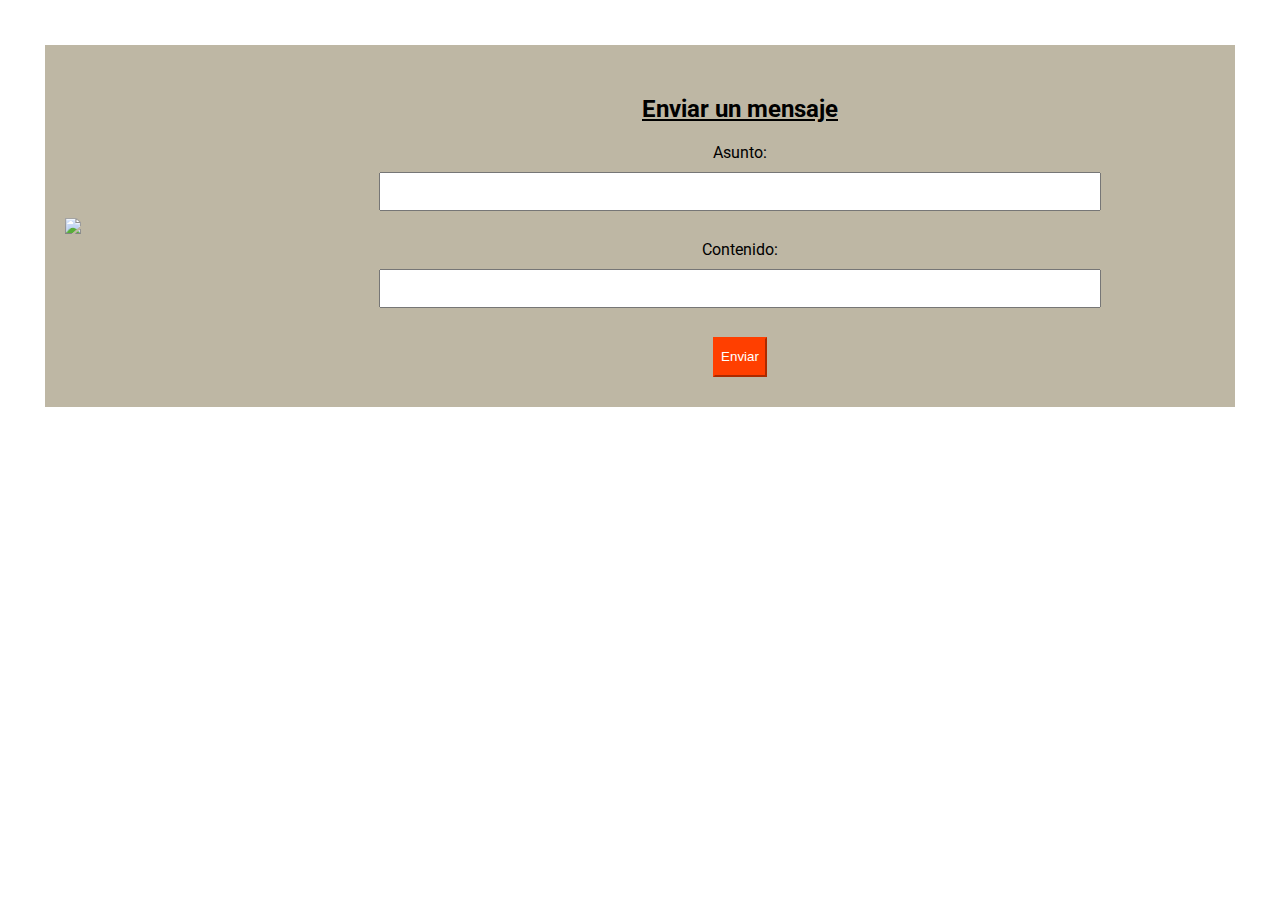
==== form.html @ 49c82efd "Agregado sticky en la barra de navegacion" ====
<!DOCTYPE html>
<html lang="es">
<html>

<head>
    <meta charset="UTF-8">
    <meta name="author" , content="Víctor Moreno Rodenas">
    <title>Practica 2 DSI</title>
    <link rel="stylesheet" href="styles.css">
</head>

<body>
  <div class="EnvioMensaje">
    <img src="https://www.tipos.co/wp-content/uploads/2014/12/carta-e1418164203495.png" class="EnvioMensaje__imagen">
    <form class="EnvioMensaje__form">
      <h2><u>Enviar un mensaje</u></h2>
      <label for="Asunto">Asunto:</label><br>
      <input type="text" id="Asunto" name="Asunto" class="EnvioMensaje__form-input"><br><br>
      <label for="Contenido">Contenido:</label><br>
      <input type="text" id="Contenido" name="Contenido" class="EnvioMensaje__form-input"> <br><br>
      <input type="submit" value="Enviar" class="boton">
    </form>
  </div>
</body>
---- styles.css ----
@import url("https://fonts.googleapis.com/css?family=Roboto");

body {
  background-color: #FFFFFF;
  font-family: 'roboto', sans-serif;
  margin: 45px 45px;
  text-align: justify;
  font-size: 16px;
}

.BarraNavegacion{
    padding:5px 0;
    background-color: #FFFFFF;
    position: sticky;
    z-index: 1;
    top:0px;
}

.Titulo_h1 {
    letter-spacing: .3em;
    text-align: center;
    text-shadow: #000000 0.1em 0.1em 0.2em;
    font-size: 40px;
}

.boton {
    background: #FF3F00;
    color: white;
    border-style: outset;
    border-color: #FF3F00;
    height: 40px;
}

.SubApartados__h4 {
    color: #FF3F00;
    text-shadow: #FF7F11 0.1em 0.1em 0.2em;
    font-size: 18px;
}

hr {
    border: 1px solid #000000;
}

/* A PARTIR DE AQUI TODO ES NECESARIO PARA EL FUNCIONAMIENTO FLEX DEL FORM */
.EnvioMensaje{
    display: flex;
    align-items: center;
    flex-wrap: wrap;
    justify-content: center;
    padding: 20px;
    background-color: #BEB7A4
}
.EnvioMensaje__form{
    min-width: 250px;
    flex:1;
    text-align:center;
    padding: 10px;
}
.EnvioMensaje__form-input{
    width: 75%;
    padding: 10px;
    margin: 10px;
}
.EnvioMensaje__form-input:focus{
    background: lightgrey;
}
.EnvioMensaje__imagen{
    width:200px;
    margin:auto;
}


/* A PARTIR DE AQUI TODO ES NECESARIO PARA EL FUNCIONAMIENTO DEL MENU ACORDEON */
/* Establece el ancho del acordeón. Establece el margen a 90px en la parte superior e inferior y auto a la izquierda y derecha */
.acordeon {
  color: rgb(0, 0, 0);
  background-color: #BEB7A4;
  padding: 1px 45px;
}

.acordeon .contenedor {
    position: relative;
}
  
/* Posiciona las etiquetas en relación con el contenedor. Añade relleno en la parte superior e inferior y aumenta el tamaño de la fuente. También hace que su cursor sea un puntero */
.acordeon .etiqueta {
    position: relative;
    padding: 5px 0;
    color: rgb(0, 0, 0);
    cursor: pointer;
}
  
/* Posiciona el signo más a 5px de la derecha. Lo centra utilizando la propiedad transform. */
.acordeon .etiqueta::before {
    content: '+';
    color: black;
    position: absolute;
    top: 50%;
    right: -5px;
    font-size: 30px;
    transform: translateY(-50%);
}
  
/* Oculta el contenido (altura: 0), disminuye el tamaño de la fuente, justifica el texto y añade la transición */
.acordeon .contenido {
    position: relative;
    background: #BEB7A4;
    height: 0;
    overflow: hidden;
    transition: 0.5s;
}
  
/* Añade una línea horizontal entre los contenidos */
.acordeon hr {
    border: 1px solid #FF3F00;
}

/* Muestra la parte de contenido cuando está activa. Establece la altura */
.acordeon .contenedor.activa .contenido {
    height: auto;
}
  
/* Cambia de signo positivo a negativo una vez activado */
.acordeon .contenedor.activa .etiqueta::before {
    content: '-';
    font-size: 30px;
}
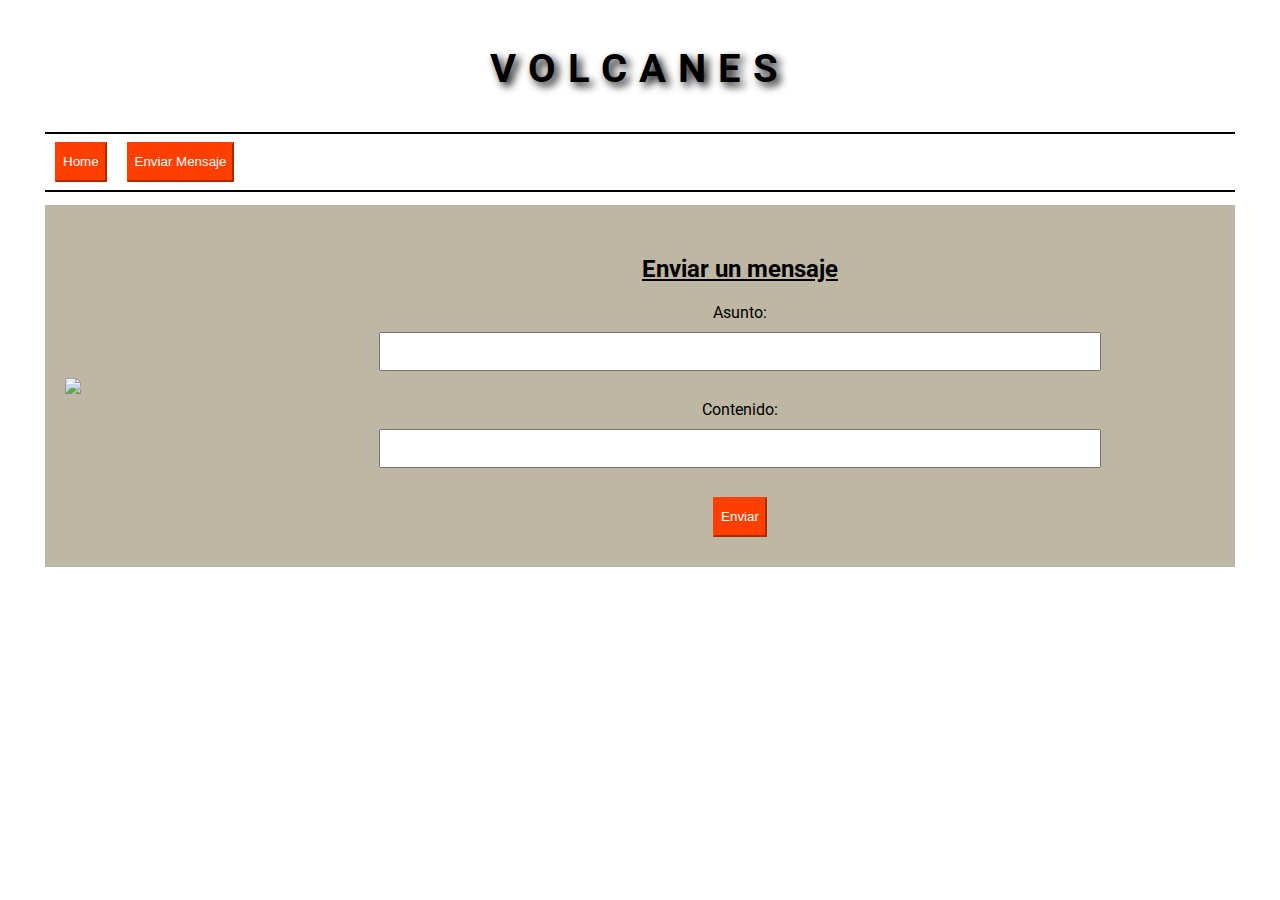
==== commit 5790257b: "Agregado link Home en BarraNavegacion" ====
--- a/form.html
+++ b/form.html
@@ -10,6 +10,15 @@
 </head>
 
 <body>
+  <h1 class= "Titulo_h1">VOLCANES</h1>
+  <nav class="BarraNavegacion">
+    <hr>
+    <div class="BarraNavegacion__botones">
+        <form action= "index.html"> <input type="submit" value="Home" class="boton"/> </form>
+        <form action= "form.html"> <input type="submit" value="Enviar Mensaje" class="boton"/> </form>
+    </div>
+    <hr>
+</nav>
   <div class="EnvioMensaje">
     <img src="https://www.tipos.co/wp-content/uploads/2014/12/carta-e1418164203495.png" class="EnvioMensaje__imagen">
     <form class="EnvioMensaje__form">
--- a/styles.css
+++ b/styles.css
@@ -16,6 +16,10 @@
     top:0px;
 }
 
+.BarraNavegacion__botones{
+    display:flex;
+}
+
 .Titulo_h1 {
     letter-spacing: .3em;
     text-align: center;
@@ -29,6 +33,7 @@
     border-style: outset;
     border-color: #FF3F00;
     height: 40px;
+    margin:0px 10px;
 }
 
 .SubApartados__h4 {
@@ -103,11 +108,24 @@
   
 /* Oculta el contenido (altura: 0), disminuye el tamaño de la fuente, justifica el texto y añade la transición */
 .acordeon .contenido {
+    display: flex;
+    align-items: center;
+    flex-wrap: wrap;
     position: relative;
     background: #BEB7A4;
     height: 0;
     overflow: hidden;
     transition: 0.5s;
+}
+
+.acordeon .contenido__img{
+    margin:5px;
+}
+
+.acordeon .contenido__p{
+    min-width: 400px;
+    flex:1;
+    padding: 10px;
 }
   
 /* Añade una línea horizontal entre los contenidos */
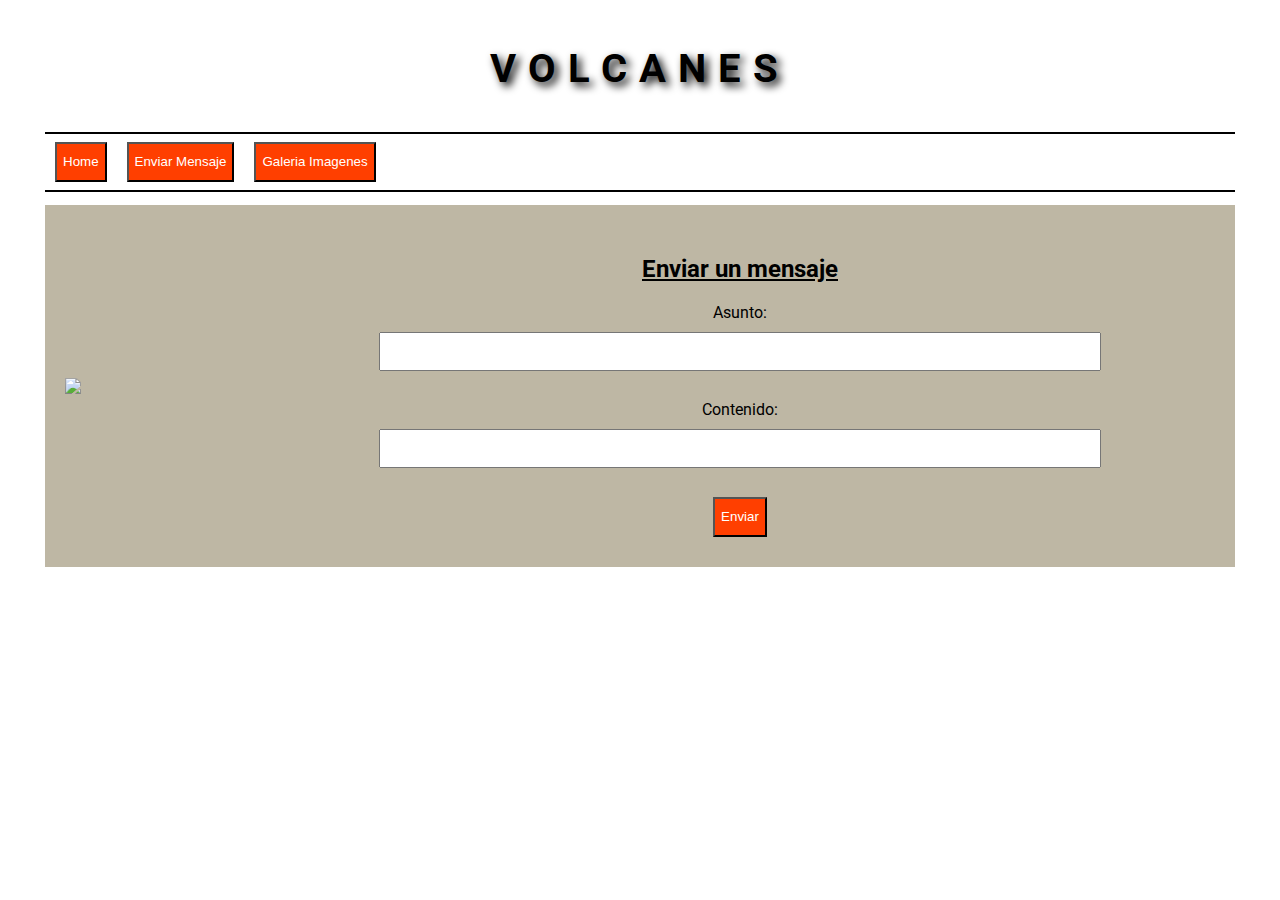
==== commit 149e0e4e: "Creada la Galeria de Imagenes con Grid" ====
--- a/form.html
+++ b/form.html
@@ -3,10 +3,10 @@
 <html>
 
 <head>
-    <meta charset="UTF-8">
-    <meta name="author" , content="Víctor Moreno Rodenas">
-    <title>Practica 2 DSI</title>
-    <link rel="stylesheet" href="styles.css">
+  <meta charset="UTF-8">
+  <meta name="author" , content="Víctor Moreno Rodenas">
+  <title>Practica 3 DSI</title>
+  <link rel="stylesheet" href="styles.css">
 </head>
 
 <body>
@@ -16,9 +16,11 @@
     <div class="BarraNavegacion__botones">
         <form action= "index.html"> <input type="submit" value="Home" class="boton"/> </form>
         <form action= "form.html"> <input type="submit" value="Enviar Mensaje" class="boton"/> </form>
+        <form action= "images.html"> <input type="submit" value="Galeria Imagenes" class="boton"/> </form>
     </div>
     <hr>
-</nav>
+  </nav>
+  
   <div class="EnvioMensaje">
     <img src="https://www.tipos.co/wp-content/uploads/2014/12/carta-e1418164203495.png" class="EnvioMensaje__imagen">
     <form class="EnvioMensaje__form">
--- a/styles.css
+++ b/styles.css
@@ -31,9 +31,15 @@
     background: #FF3F00;
     color: white;
     border-style: outset;
-    border-color: #FF3F00;
+    border-color: black;
     height: 40px;
     margin:0px 10px;
+}
+
+.boton:hover{
+    cursor: pointer;
+    background: #FF7F11;
+    color: black;
 }
 
 .SubApartados__h4 {
@@ -142,4 +148,31 @@
 .acordeon .contenedor.activa .etiqueta::before {
     content: '-';
     font-size: 30px;
-}+}
+
+
+/* PARTE ENCARGADA DE GESTIONAR LA GALERIA DE IMAGENES */
+.containerGrid {
+    font-size: 40px;
+    text-align: center;
+    display: grid;
+    grid-template-rows: 300px 300px 1fr;
+    grid-template-columns: 300px 300px 300px 1fr;
+    grid-auto-rows: 1fr;
+    grid-auto-columns: 1fr;
+    grid-auto-flow: dense;
+  }
+
+.container_images_random {
+    border: 1px solid black;
+    object-fit:cover;
+    height: 300px;
+    width: 300px;
+}
+
+.container_images_random:first-child {
+    height: 600px;
+    width: 600px;
+    grid-row: 1/3;
+    grid-column: 1/3;
+}
